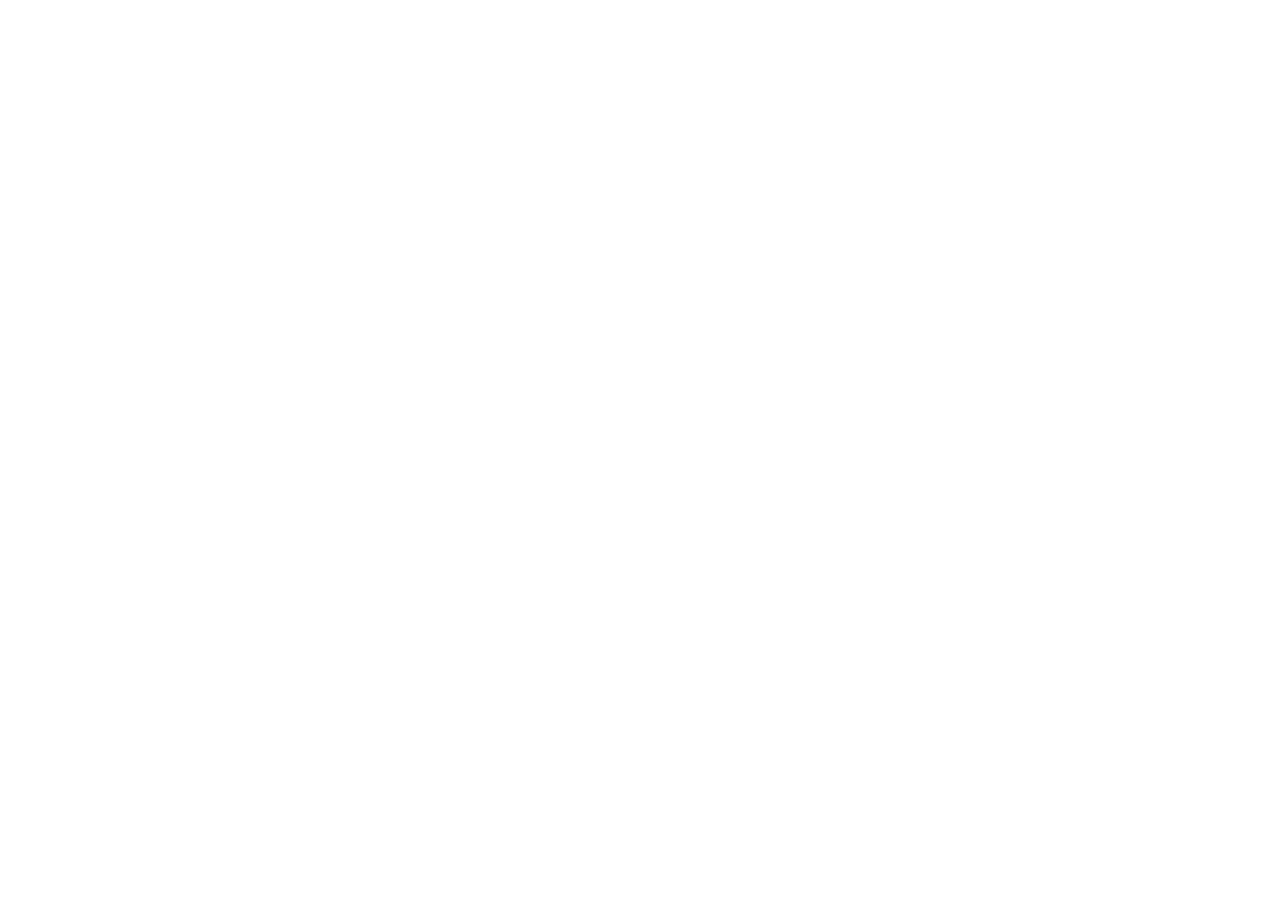
==== assignment 2.html @ 7f7583e9 "adddindndnd" ====
<!DOCTYPE html>
<html lang="en">
<head>
    <meta charset="UTF-8">
    <meta http-equiv="X-UA-Compatible" content="IE=edge">
    <meta name="viewport" content="width=device-width, initial-scale=1.0">
    <title>Document</title>
</head>
<body>
    
</body>
</html>
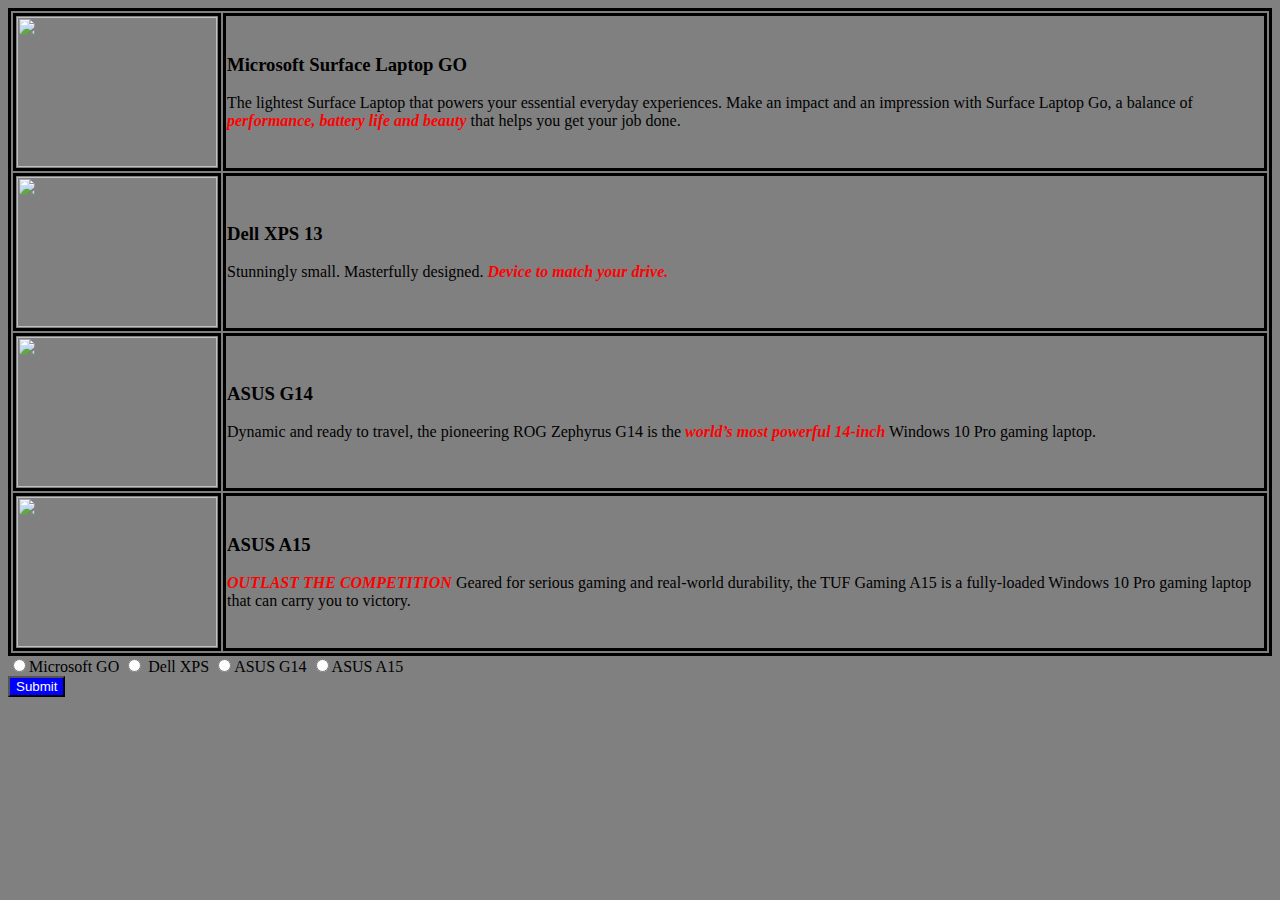
==== commit c8b1e506: "assignment 2 comp" ====
--- a/assignment 2.html
+++ b/assignment 2.html
@@ -1,12 +1,78 @@
-<!DOCTYPE html>
-<html lang="en">
+<html>
 <head>
-    <meta charset="UTF-8">
-    <meta http-equiv="X-UA-Compatible" content="IE=edge">
-    <meta name="viewport" content="width=device-width, initial-scale=1.0">
-    <title>Document</title>
+    <title>Assignment 2</title>
 </head>
 <body>
-    
+    <body style="background-color: grey;">
+        <div>
+            <table style="border: black; border-style: solid; ">
+            <tr >
+                <td style="border: black; border-style: solid; ">
+                        <img src="https://images-na.ssl-images-amazon.com/images/I/61OvV27-44L._AC_SL1500_.jpg" width="200px" height="150px">
+                </td>
+                <td style="border: black; border-style: solid; ">
+                    <p>
+                        <h3>
+                             Microsoft Surface Laptop GO
+                        </h3>
+                     
+                         The lightest Surface Laptop that powers your essential everyday experiences. Make an impact and an impression with Surface Laptop Go, 
+                         a balance of <span style="color: red;"><b><i>performance, battery life and beauty</i></b></span> that helps you get your job done.
+                     </p>
+                </td>
+            </tr>
+            <tr>
+                <td style="border: black; border-style: solid; ">
+                    <img src="https://www.cnet.com/a/img/XlzpfPLdDNLLhLY92ThlWBirNTA=/940x0/2020/05/12/47f08d3b-c5e7-4002-9128-1d5b6b9d778f/dell-xps-17.png" width="200px" height="150px">
+                
+                </td>
+                <td style="border: black; border-style: solid; ">
+                    <p>
+                        <h3>
+                            Dell XPS 13
+                        </h3>
+                        Stunningly small. Masterfully designed. <span style="color: red;"><b><i>Device to match your drive.</i></b></span> 
+                    </p>
+                </td>
+            </tr>
+
+            <tr>
+                <td style="border: black; border-style: solid; ">
+                    <img src="https://akm-img-a-in.tosshub.com/indiatoday/images/story/202008/G14_Black_and_White_0.png?uVzDJKSGGY7mPld4gt7OrF_gFgk0KPwq&size=770:433" width="200px" height="150px">
+                </td>
+                <td style="border: black; border-style: solid; ">   
+                    <p>
+                        <h3>
+                            ASUS G14
+                        </h3>
+                        Dynamic and ready to travel, the pioneering ROG Zephyrus G14 is the <span style="color: red;"><b><i>world’s most powerful 14-inch</i></b></span> Windows 10 Pro gaming laptop.
+                    </p>
+                </td>
+            </tr>
+            <tr>
+                <td style="border: black; border-style: solid; "> 
+                    <img src="https://resize.indiatvnews.com/en/resize/newbucket/1200_-/2020/06/asus-tuf-1591088509.jpg" width="200px" height="150px">
+                </td>
+                <td style="border: black; border-style: solid; ">    
+                    <P>   
+                          <h3>
+                            ASUS A15
+                          </h3>
+                            <span style="color: red;"><b><i>OUTLAST THE COMPETITION</b></i></span> Geared for serious 
+                              gaming and real-world durability, the TUF Gaming A15 is a fully-loaded Windows 10 Pro gaming 
+                              laptop that can carry you to victory.
+                     </p>
+                </td>
+            </tr>
+            </table>
+        </div>
+        <div>
+            <input type="radio"  name="Laptop" placeholder="Microsoft GO"/>Microsoft GO
+            <input type="radio" name="Laptop" placeholder="Dell XPS"/> Dell XPS
+            <input type="radio" name="Laptop" placeholder="ASUS G14"/>ASUS G14
+            <input type="radio" name="Laptop" placeholder="ASUS A15"/>ASUS A15
+            <br>
+            <input type="submit" style="background-color: blue; color: white;"  placeholder="Submit"/>
+        </div>
 </body>
 </html>